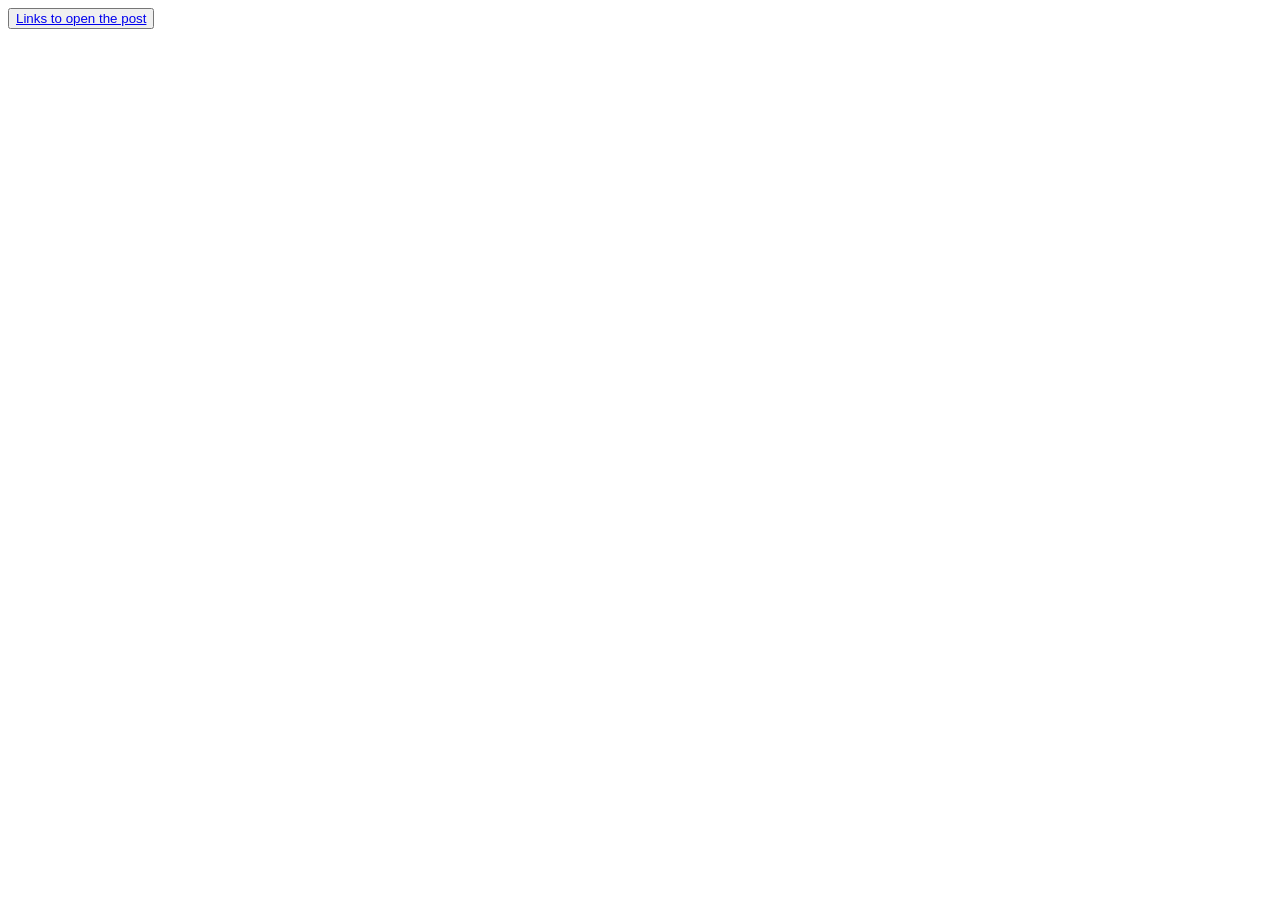
==== index.html @ 4a36e94a "index file upadated" ====
<!DOCTYPE html>
<html lang="en">

<head>
    <meta charset="UTF-8">
    <meta name="viewport" content="width=device-width, initial-scale=1.0">
    <title>Document</title>
</head>

<body>
    <div>
        <button>
            <a href="/Webpage/post.html">Links to open the post</a>
        </button>
    </div>
</body>

</html>
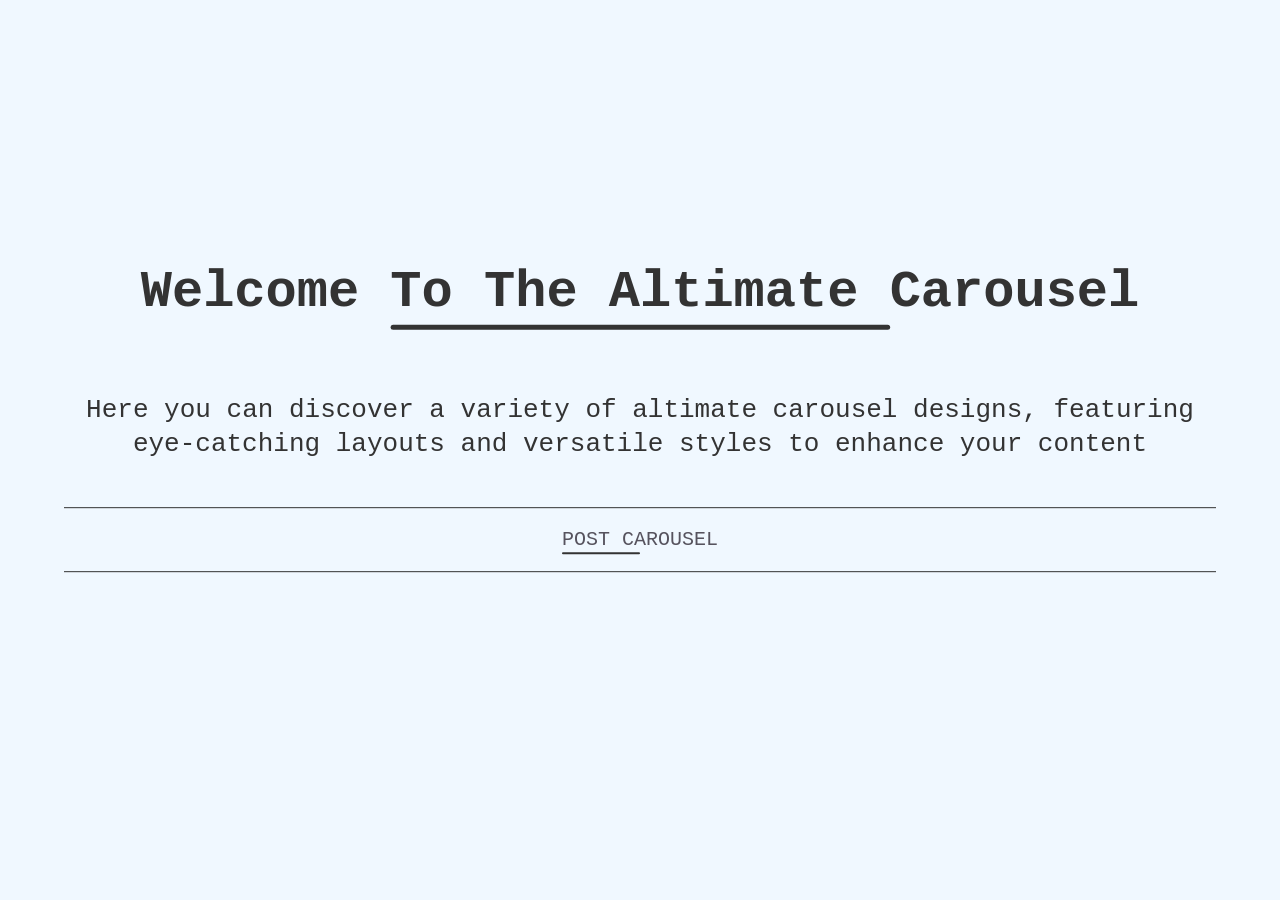
==== commit f1e9dc7e: "css and html updated" ====
--- a/index.html
+++ b/index.html
@@ -4,14 +4,124 @@
 <head>
     <meta charset="UTF-8">
     <meta name="viewport" content="width=device-width, initial-scale=1.0">
-    <title>Document</title>
+    <title>Altimate Carousel</title>
+    <style>
+        body {
+            height: 100%;
+            width: 100%;
+            background-color: aliceblue;
+            margin: 0;
+            padding: 0;
+            color: #333333;
+            font-family: 'Courier New', Courier, monospace;
+        }
+
+        .ac-container-wrapper {
+            max-width: 1350px;
+            height: 100vh;
+            max-height: 800px;
+            width: 90%;
+            margin: auto;
+            position: relative;
+        }
+
+        .ac-container {
+            position: absolute;
+            top: 50%;
+            left: 50%;
+            transform: translate(-50%, -50%);
+            width: 100%;
+            display: flex;
+            flex-direction: column;
+            align-items: center;
+        }
+
+        .ac-container h1 {
+            font-size: 52px;
+            text-align: center;
+            position: relative;
+            width: fit-content;
+            padding-bottom: 10px;
+            color: #333333;
+        }
+
+        .ac-container h1::after {
+            content: "";
+            position: absolute;
+            bottom: 0;
+            left: 0;
+            height: 10px;
+            width: 100%;
+            scale: 0.5;
+            background-color: #333333;
+            transition: all 0.3s ease-in-out;
+            border-radius: 5px;
+            overflow: hidden;
+        }
+
+        .ac-container p {
+            font-size: 26px;
+            text-align: center;
+            line-height: 34px;
+        }
+
+        .nav-link {
+            border-top: solid 1px #333333;
+            border-bottom: solid 1px #333333;
+            padding: 20px 0;
+            width: 100%;
+            text-align: center;
+            margin-top: 20px;
+        }
+
+        .ac-container a {
+            text-decoration: none;
+            position: relative;
+            width: fit-content;
+            color: #56535e;
+            padding-bottom: 3px;
+            font-size: 20px;
+            text-transform: uppercase;
+            transition: all 0.3s ease-in-out;
+        }
+
+        .ac-container a:hover {
+            color: #41C5B8;
+        }
+
+        .ac-container a::after {
+            content: "";
+            position: absolute;
+            bottom: 0;
+            left: 0;
+            height: 2px;
+            width: 50%;
+            background-color: #333333;
+            transition: all 0.3s ease-in-out;
+            border-radius: 5px;
+            overflow: hidden;
+        }
+
+        .ac-container a:hover::after {
+            width: 100%;
+            background-color: #41C5B8;
+        }
+    </style>
 </head>
 
 <body>
-    <div>
-        <button>
-            <a href="/Webpage/post.html">Links to open the post</a>
-        </button>
+    <div class="ac-container-wrapper">
+        <div class="ac-container">
+            <h1>Welcome To The Altimate Carousel</h1>
+            <p>Here you can discover a variety of altimate carousel designs, featuring eye-catching layouts and
+                versatile styles to
+                enhance your content </p>
+            <div class="nav-link">
+                <a href="/Webpage/post.html">Post Carousel</a>
+            </div>
+
+        </div>
+
     </div>
 </body>
 
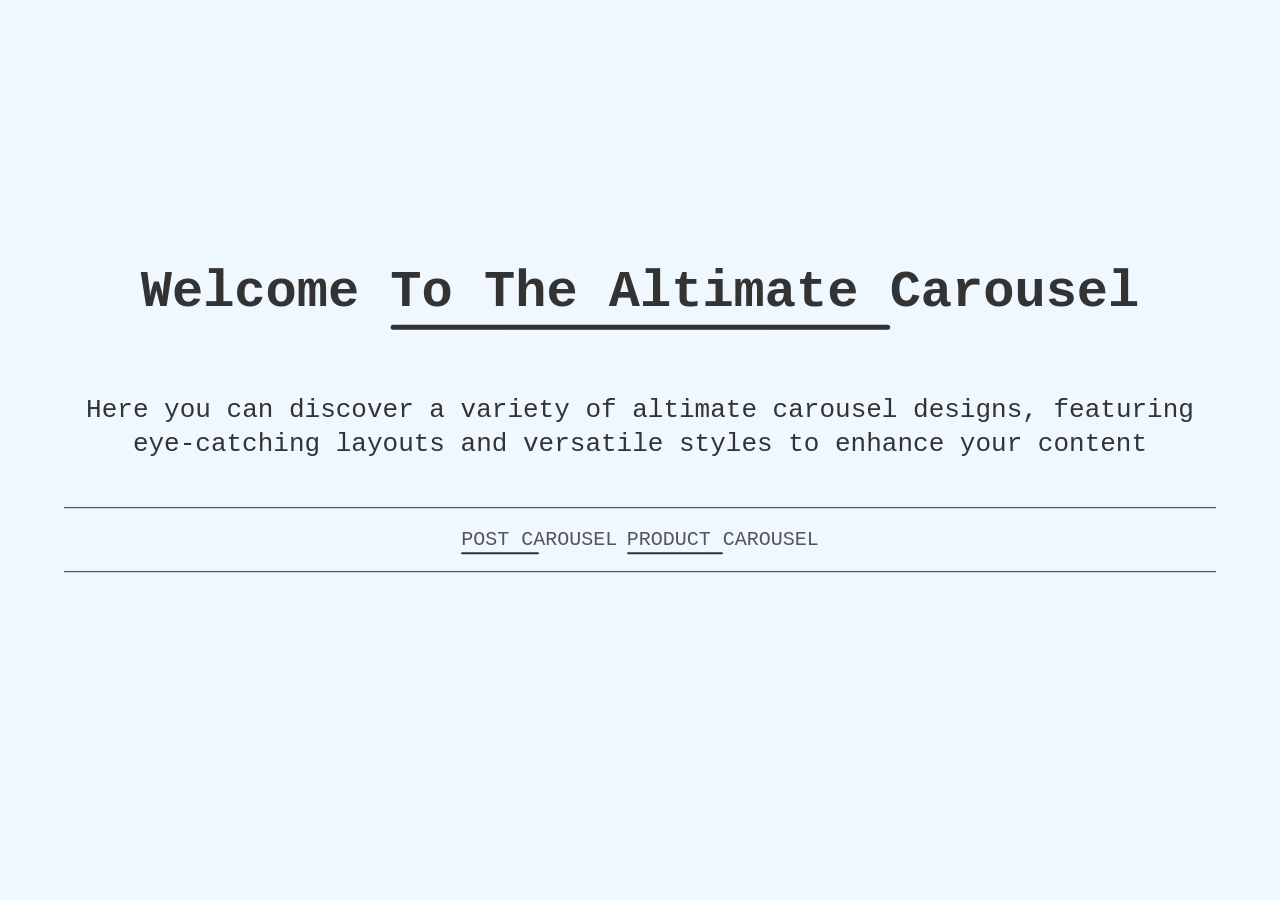
==== commit bf00bbc1: "product slider started" ====
--- a/index.html
+++ b/index.html
@@ -118,6 +118,7 @@
                 enhance your content </p>
             <div class="nav-link">
                 <a href="/Webpage/post.html">Post Carousel</a>
+                <a href="/Webpage/product.html">Product Carousel</a>
             </div>
 
         </div>
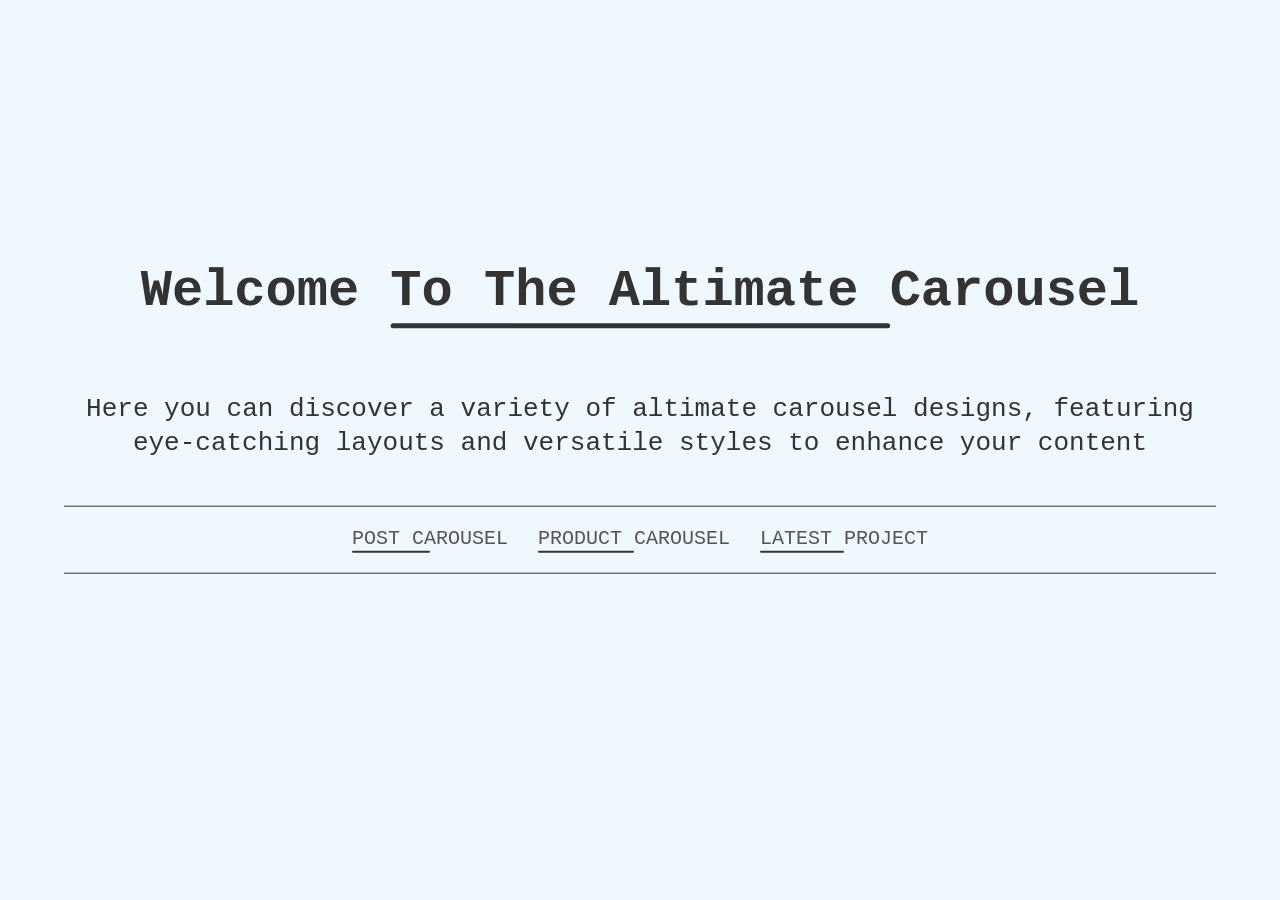
==== commit a9a0201c: "latest aprojects added" ====
--- a/index.html
+++ b/index.html
@@ -5,6 +5,7 @@
     <meta charset="UTF-8">
     <meta name="viewport" content="width=device-width, initial-scale=1.0">
     <title>Altimate Carousel</title>
+    <link rel="icon" type="image/png" href="images/logo/logo-removebg.png">
     <style>
         body {
             height: 100%;
@@ -72,6 +73,11 @@
             width: 100%;
             text-align: center;
             margin-top: 20px;
+            display: flex;
+            flex-direction: row;
+            align-items: center;
+            justify-content: center;
+            gap: 30px;
         }
 
         .ac-container a {
@@ -119,6 +125,7 @@
             <div class="nav-link">
                 <a href="/Webpage/post.html">Post Carousel</a>
                 <a href="/Webpage/product.html">Product Carousel</a>
+                <a href="/Webpage/latest-project.html">Latest Project</a>
             </div>
 
         </div>
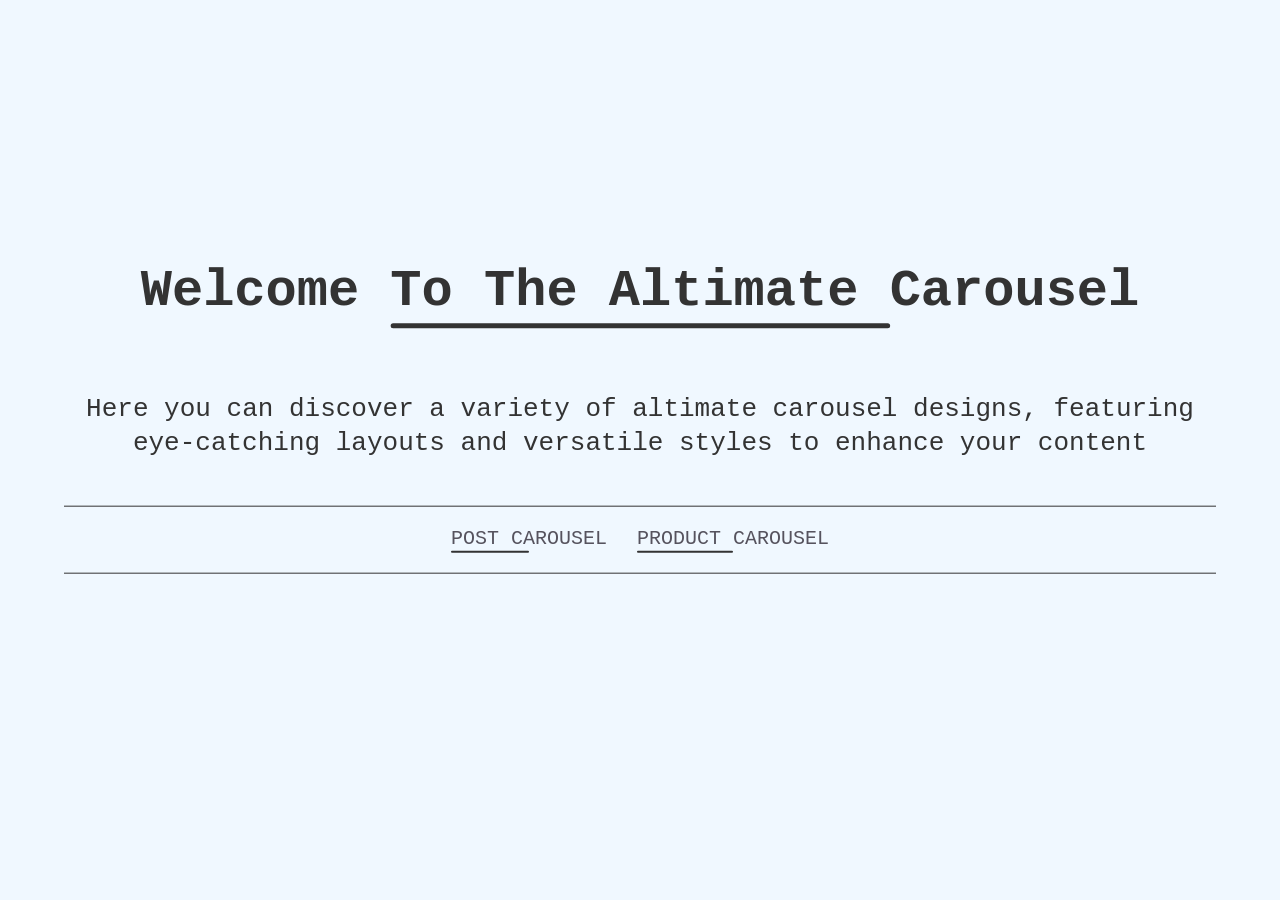
==== commit a81bff60: "update" ====
--- a/index.html
+++ b/index.html
@@ -125,7 +125,7 @@
             <div class="nav-link">
                 <a href="/Webpage/post.html">Post Carousel</a>
                 <a href="/Webpage/product.html">Product Carousel</a>
-                <a href="/Webpage/latest-project.html">Latest Project</a>
+                <!-- <a href="/Webpage/latest-project.html">Latest Project</a> -->
             </div>
 
         </div>
